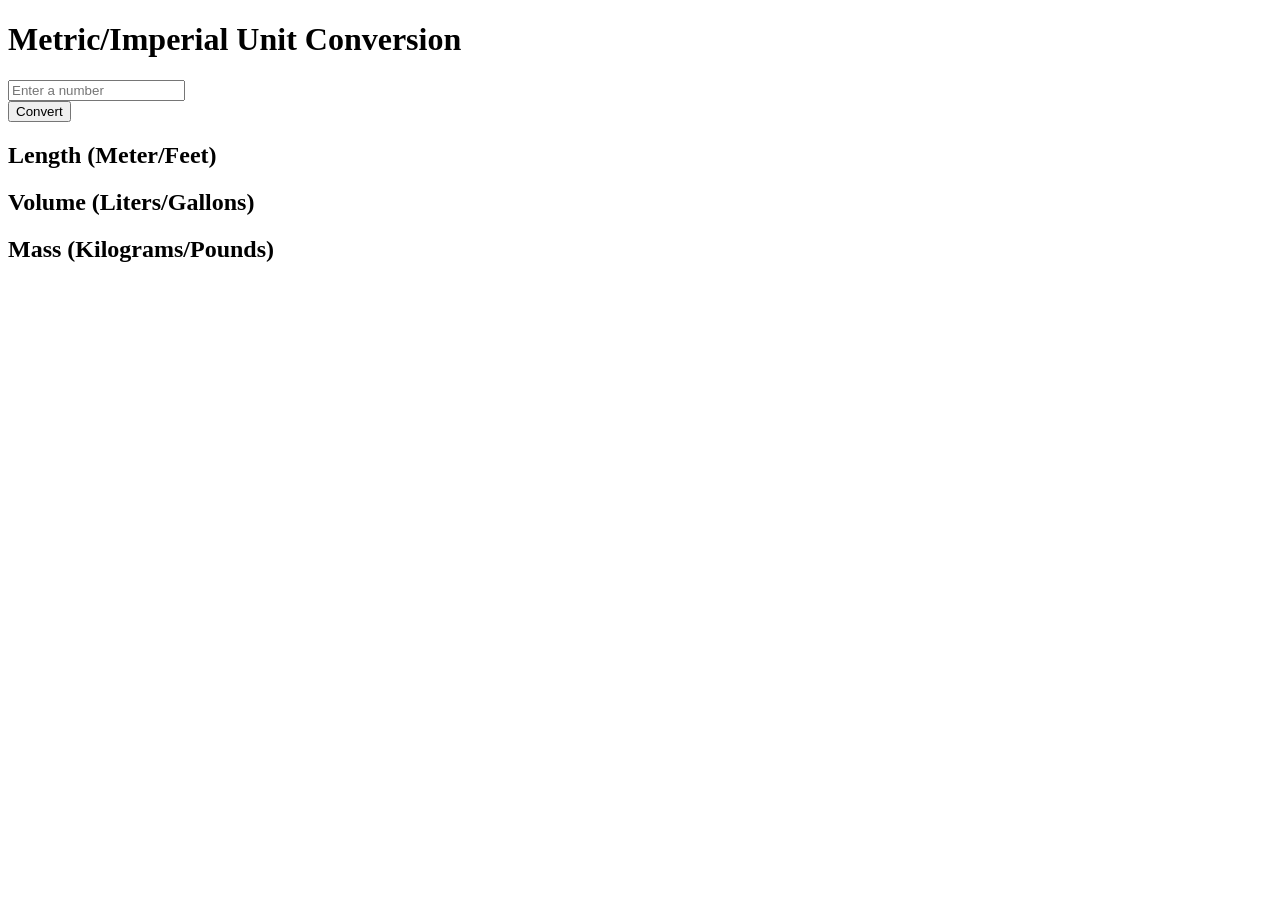
==== unit-converter/index.html @ bcd76ec5 "Create unit converter HTML structure" ====
<!DOCTYPE html>
<html lang="en">
<head>
    <meta charset="UTF-8">
    <meta name="viewport" content="width=device-width, initial-scale=1.0">
    <title>Unit Converter</title>
    <link rel="stylesheet" href="style.css">
</head>

<body>
    <div class="container">
        
        <div class="header">
            <h1>Metric/Imperial Unit Conversion</h1>
        
            <div class="input-section">
                <input type="number" id="input-value" placeholder="Enter a number"></div>
            </div>

            <button id="convert-btn">Convert</button>
        </div>

        <div class="result-card">
            <h2>Length (Meter/Feet)</h2>
            <p id="length-result"></p>
        </div>

        <div class="result-card">
            <h2>Volume (Liters/Gallons)</h2>
            <p id="volume-result"></p>
        </div>

        <div class="result-card">
            <h2>Mass (Kilograms/Pounds)</h2>
            <p id="mass-result"></p>
        </div>
    </div>

    <script src="script.js"></script>
    
</body>
</html>
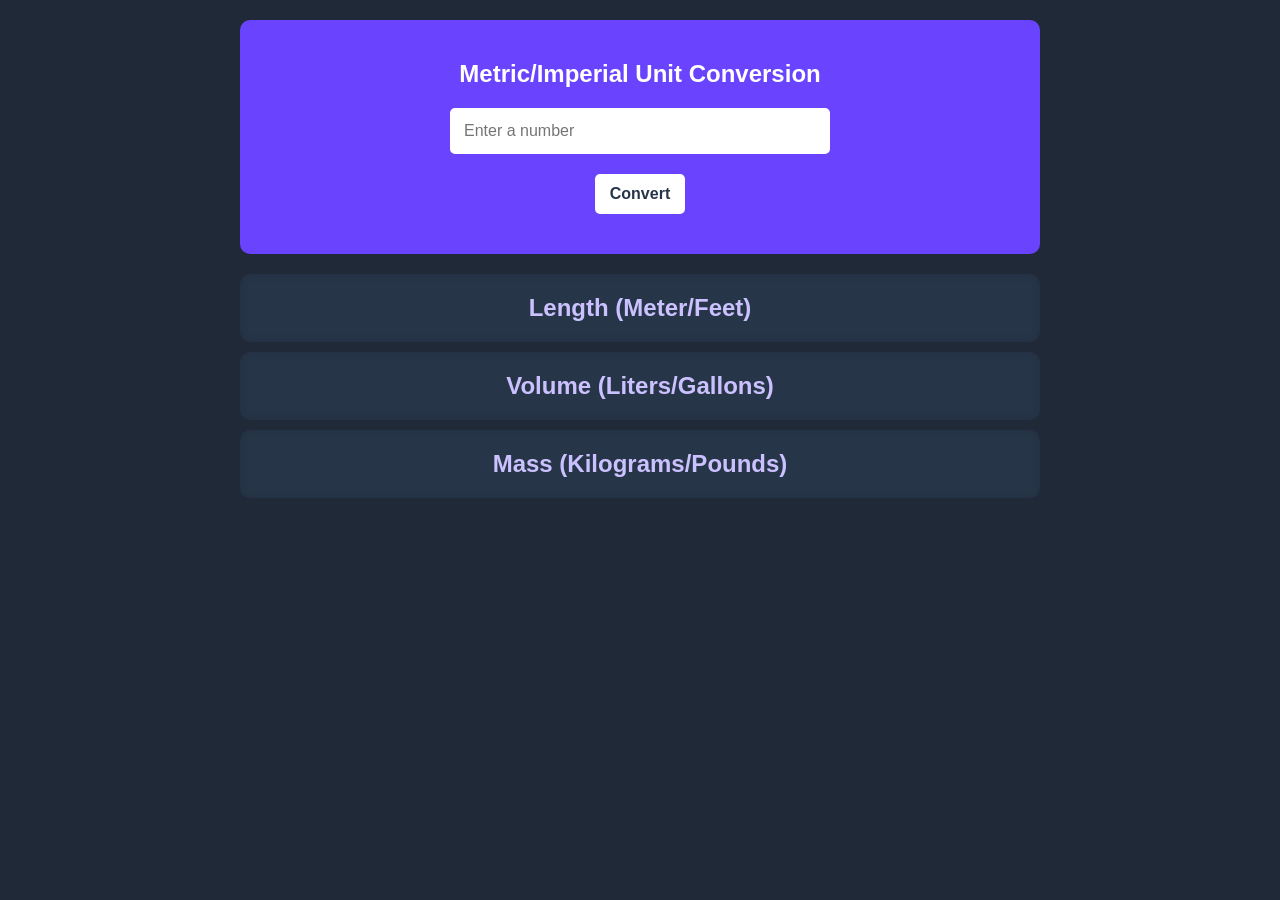
==== commit 6190bd4e: "Style unit converter with purple header, white cards, and responsive layout" ====
--- a/unit-converter/index.html
+++ b/unit-converter/index.html
@@ -15,9 +15,10 @@
         
             <div class="input-section">
                 <input type="number" id="input-value" placeholder="Enter a number"></div>
+                <button id="convert-btn">Convert</button>
             </div>
 
-            <button id="convert-btn">Convert</button>
+        
         </div>
 
         <div class="result-card">
--- a/unit-converter/style.css
+++ b/unit-converter/style.css
@@ -0,0 +1,71 @@
+body {
+  background-color: #1f2937;
+  text-align: center;
+  max-width: 800px;
+  margin: 0 auto;
+  padding: 20px;
+  font-family: Arial, sans-serif;
+}
+
+.header {
+  background-color: #6943fe;
+  padding: 40px 20px;
+  border-radius: 10px;
+  margin-bottom: 20px;
+  margin-top: 0;
+}
+.header h1 {
+  color: white;
+  margin: 0 0 20px 0;
+  font-size: 24px;
+}
+
+.input-section {
+  margin-bottom: 20px;
+}
+
+input {
+  padding: 12px;
+  border: 2px solid white;
+  border-radius: 5px;
+  width: 50%;
+  box-sizing: border-box;
+  font-size: 16px;
+}
+
+#convert-btn {
+  color: #273549;
+  padding: 0; /* Remove padding */
+  border: none;
+  border-radius: 5px;
+  font-size: 16px;
+  font-weight: bold;
+  display: inline-block;
+  width: 90px;
+  height: 40px;
+  cursor: pointer;
+  background-color: white;
+}
+
+.result-card {
+  background-color: #273549;
+  padding: 20px;
+  border-radius: 10px;
+  box-shadow: inset 0 0 10px rgba(0, 0, 0, 0.1);
+  margin: 10px 0;
+}
+
+h1,
+h2,
+p {
+  margin: 0;
+  font-family: Arial, sans-serif;
+}
+
+h2 {
+  color: #ccc1ff;
+}
+
+p {
+  color: lightgray;
+}
